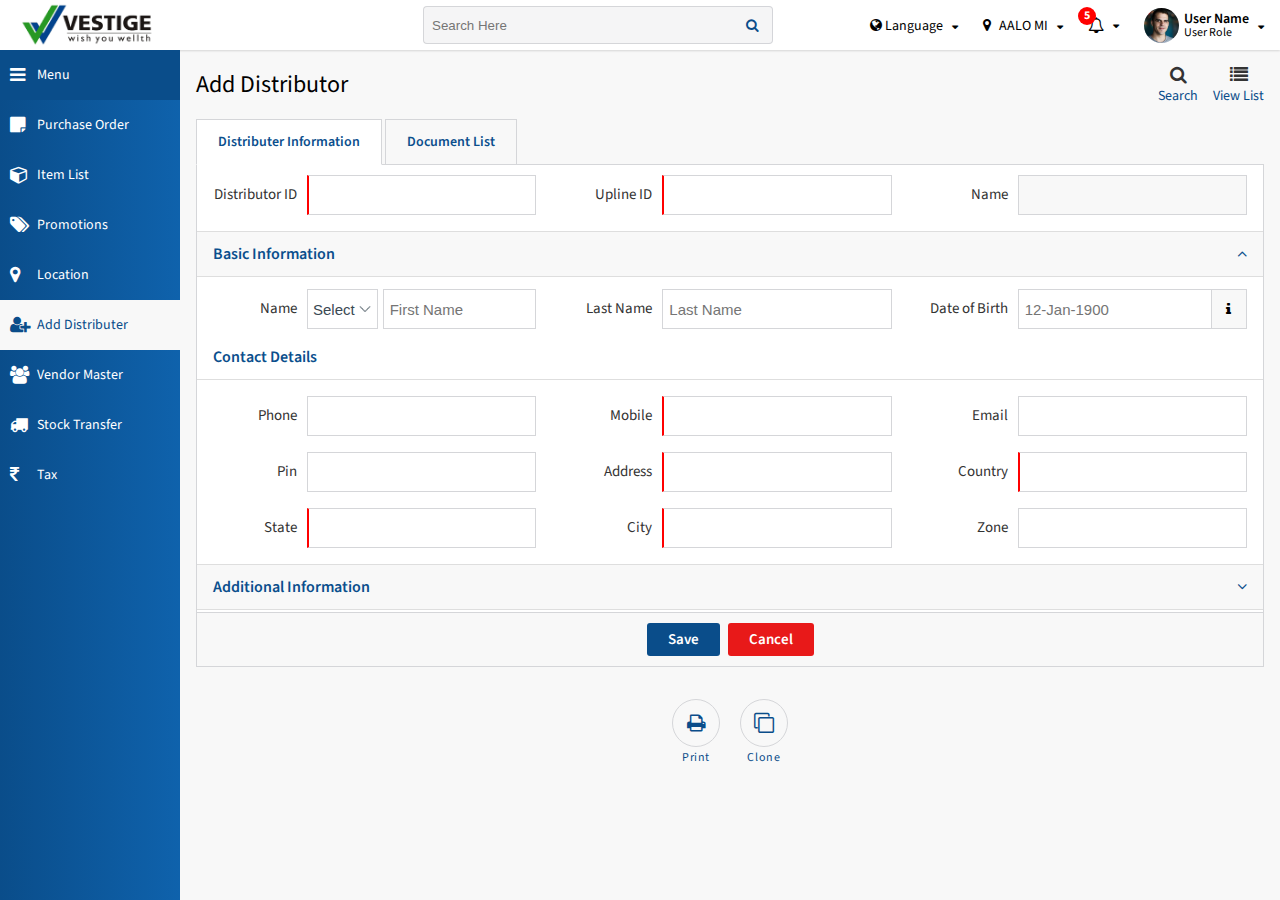
==== distributer.html @ 48120cc3 "Promotions Dummy HTML" ====
<!doctype html>
<html lang="en">

<head>
    <meta charset="utf-8">
    <title>Vestige</title>
    <meta name="viewport" content="width=device-width, initial-scale=1">
    <link rel="icon" type="image/x-icon" href="favicon.ico">
    <link href="https://cdn.datatables.net/1.10.16/css/jquery.dataTables.min.css" rel="stylesheet">
    <link rel="stylesheet" href="assets/css/main.css">
    <link href="https://fonts.googleapis.com/css?family=Source+Sans+Pro:300,400,400i,600,700" rel="stylesheet">
    <link rel="stylesheet" href="https://cdnjs.cloudflare.com/ajax/libs/font-awesome/4.7.0/css/font-awesome.min.css">
    <style>
        .form-control>label {
            min-width: 100px;
            max-width: 100px;
            margin-right: 10px;
            text-align: right;
            margin-bottom: 0;
            align-self: center;
        }

        .form-control {
            flex-direction: row;
        }

        .section__title.accordian-heading {
            display: flex;
            justify-content: space-between;
            background: #f8f8f8;
            border-top: 1px solid #dedede;
            padding-top: 10px;
            cursor: pointer;
            margin-bottom: 2px;
        }

        .accordian-panel {
            padding-top: 10px;
        }

        .accordian-heading.open .fa:before {
            content: "\f106";
        }

        .drop_target {
            width: 100%;
            height: 100px;
        }

        .tab-wrap {
            margin: 0;
            border: 0;
            padding: 0;
        }

        div#example_filter {
            display: none;
        }
    </style>
</head>

<body>
    <div class="wrapper">
        <!--header start-->
        <div class="header">
            <div class="container">
                <div class="flex-row">
                    <div class="logo">
                        <img src="assets/images/logo.png" />
                    </div>
                    <div class="search">
                        <form>
                            <input type="text" placeholder="Search Here">
                            <button type="submit" class="search-button">
                                <i class="fa fa-search"></i>
                            </button>
                        </form>
                    </div>
                    <div class="header-right">
                        <ul class="user-options">
                            <li class="user-option-list language">
                                <div class="current-location">
                                    <i class="fa fa-globe" aria-hidden="true"></i>
                                    <span class="location__name">Language</span>
                                </div>
                                <ul class="language-box">
                                    <li class="language_name">
                                        Hindi
                                    </li>
                                    <li class="language_name">
                                        English
                                    </li>
                                    <li class="language_name">
                                        Tamil
                                    </li>
                                    <li class="language_name">
                                        Telugu
                                    </li>
                                    <li class="language_name">
                                        Gujrati
                                    </li>
                                    <li class="language_name">
                                        Oriya
                                    </li>
                                </ul>
                            </li>
                            <li class="user-option-list location">
                                <div class="current-location">
                                    <i class="fa fa-map-marker" aria-hidden="true"></i>
                                    <span class="location__name">AALO MI</span>
                                </div>
                                <div class="location-box">
                                    <div class="location-header">
                                        <i class="fa fa-map-marker" aria-hidden="true"></i>
                                        <span>Choose your location</span>
                                    </div>
                                    <div class="location-content">
                                        <!-- Cities-->
                                        <div class="cities">
                                            <ul class="cities-list">
                                                <li class="city-name">
                                                    <div class="city-image">
                                                        <img src="assets/images/delhi.png" alt="Delhi">
                                                    </div>
                                                    <span>Delhi</span>
                                                </li>
                                                <li class="city-name">
                                                    <div class="city-image">
                                                        <img src="assets/images/mumbai.png" alt="Mumbai">
                                                    </div>
                                                    <span>Mumbai</span>
                                                </li>
                                                <li class="city-name">
                                                    <div class="city-image">
                                                        <img src="assets/images/agra.png" alt="Agra">
                                                    </div>
                                                    <span>Agra</span>
                                                </li>
                                                <li class="city-name">
                                                    <div class="city-image">
                                                        <img src="assets/images/pune.png" alt="Pune">
                                                    </div>
                                                    <span>Pune</span>
                                                </li>
                                                <li class="city-name">
                                                    <div class="city-image">
                                                        <img src="assets/images/kolkata.png" alt="Kolkata">
                                                    </div>
                                                    <span>Kolkata</span>
                                                </li>
                                                <li class="city-name">
                                                    <div class="city-image">
                                                        <img src="assets/images/gurgaon.png" alt="gurgaon">
                                                    </div>
                                                    <span>Gurgaon</span>
                                                </li>
                                                <li class="city-name">
                                                    <div class="city-image">
                                                        <img src="assets/images/noida.png" alt="Noida">
                                                    </div>
                                                    <span>Noida</span>
                                                </li>
                                            </ul>
                                        </div>
                                        <!-- Cities End-->
                                        <div class="your-city">
                                            <div class="your-city--inner">
                                                <div class="city-box">
                                                    <form class="">
                                                        <input list="browsers" name="browser" class="selectbox" placeholder="Choose Your location" value="AALO MI">
                                                        <datalist id="browsers">
                                                            <option value="AALO MI"></option>
                                                            <option value="AALO DE"></option>
                                                            <option value="Aligarh"></option>
                                                            <option value="Indore"></option>
                                                            <option value="Mathura"></option>
                                                        </datalist>
                                                        <button type="submit" class="city__submit">
                                                            <i class="fa fa-send-o"></i> Submit</button>
                                                    </form>
                                                </div>
                                            </div>
                                        </div>
                                    </div>
                                </div>
                            </li>
                            <li class="user-option-list notification">
                                <div class="notificationa-alert">
                                    <span class="alert__count">5</span>
                                    <i class="fa fa-bell-o" aria-hidden="true"></i>
                                </div>
                                <!--notification box-->
                                <div class="notification-listbox">
                                    <div class="notification-header">
                                        <i class="fa fa-bell-o" aria-hidden="true"></i>
                                        <span>Notifications</span>
                                    </div>
                                    <ul class="notification-list">
                                        <li class="notification-list--item">
                                            <div class="notification-image">
                                                <img src="assets/images/avtar.jpg" alt="">
                                            </div>
                                            <div class="notification-details">
                                                <div>
                                                    <span class="notification__username">Rajiv Shukla</span>
                                                    liked your post
                                                </div>
                                                <p class="notification-time">
                                                    <small>5 mins ago</small>
                                                </p>
                                            </div>
                                        </li>
                                        <li class="notification-list--item">
                                            <div class="notification-image">
                                                <img src="assets/images/avtar.jpg" alt="">
                                            </div>
                                            <div class="notification-details">
                                                <div>
                                                    <span class="notification__username">Rajiv Shukla</span>
                                                    liked your post
                                                </div>
                                                <p class="notification-time">
                                                    <small>5 mins ago</small>
                                                </p>
                                            </div>
                                        </li>
                                        <li class="notification-list--item">
                                            <div class="notification-image">
                                                <img src="assets/images/avtar.jpg" alt="">
                                            </div>
                                            <div class="notification-details">
                                                <div>
                                                    <span class="notification__username">Rajiv Shukla</span>
                                                    liked your post
                                                </div>
                                                <p class="notification-time">
                                                    <small>5 mins ago</small>
                                                </p>
                                            </div>
                                        </li>
                                    </ul>
                                    <div class="notification-footer">
                                        <a href="#">View All Notifications
                                            <i class="fa fa-angle-right" aria-hidden="true"></i>
                                        </a>
                                    </div>
                                </div>
                                <!--notification box end-->
                            </li>
                            <li class="user-option-list profile">
                                <div class="user-profile">
                                    <img src="assets/images/avtar.jpg" />
                                    <div class="user-detail">
                                        <div class="user__name">User Name</div>
                                        <div class="user__role">User Role</div>
                                    </div>
                                </div>
                                <div class="user-profile-box">
                                    <div class="user-box--item">
                                        <a href="">
                                            <i class="fa fa-cog"></i>
                                            <span>Setting</span>
                                        </a>
                                    </div>
                                    <div class="user-box--item">
                                        <a href="">
                                            <i class="fa fa-user"></i>
                                            <span>My Profile</span>
                                        </a>
                                    </div>
                                    <div role="separator" class="divider"></div>
                                    <div class="user-box--item">
                                        <a href="#">
                                            <i class="fa fa-sign-out" aria-hidden="true"></i>
                                            <span>Logout</span>
                                        </a>
                                    </div>
                                </div>
                            </li>
                        </ul>
                    </div>
                </div>
            </div>
        </div>
        <!--header end-->
        <div class="content-area">
            <!-- sidenav start-->
            <div class="sidenav">
                <div class="sidenav-menu">
                    <!-- Menu Start-->
                    <ul class="menu-list">
                        <li class="menu-list-item">
                            <a class="menu-item__link" title="Menu">
                                <i class="fa fa-bars" aria-hidden="true"></i>
                                <span>Menu</span>
                            </a>
                        </li>
						<li class="menu-list-item">
                            <a class="menu-item__link" title="Purchase Order" href="Purchase-Order-detail.html">
                                <i class="fa fa-sticky-note" aria-hidden="true"></i>
                                <span>Purchase Order</span>
                            </a>
                        </li>
                        <li class="menu-list-item" title="Item List">
                            <a class="menu-item__link" href="item-table.html">
                                <i class="fa fa-cube" aria-hidden="true"></i>
                                <span>Item List</span>
                            </a>
                        </li>
                        <li class="menu-list-item" title="Promotions">
                            <a class="menu-item__link" href="index.html">
                                <i class="fa fa-tags" aria-hidden="true"></i>
                                <span>Promotions</span>
                            </a>
                        </li>
                        <li class="menu-list-item" title="Location">
                            <a class="menu-item__link" href="hierarchy-table.html">
                                <i class="fa fa-map-marker" aria-hidden="true"></i>
                                <span>Location</span>
                            </a>
                        </li>
                        <li class="menu-list-item active">
                            <a class="menu-list__link" href="distributer.html" title="Add Distributer">
                                <i class="fa fa-user-plus" aria-hidden="true"></i>
                                <span>Add Distributer</span>
                            </a>
                        </li>
						<li class="menu-list-item">
                            <a class="menu-item__link" href="vendor_master.html" title="Vendor Master">
                                <i class="fa fa-users" aria-hidden="true"></i>
                                <span>Vendor Master</span>
                            </a>
                        </li>
						<li class="menu-list-item">
                            <a class="menu-item__link" href="STO.html" title="Stock Transfer">
                                <i class="fa fa-truck" aria-hidden="true"></i>
                                <span>Stock Transfer</span>
                            </a>
                        </li>
						<li class="menu-list-item">
                            <a class="menu-item__link" href="Tax.html" title="Tax">
                                <i class="fa fa-inr" aria-hidden="true"></i>
                                <span>Tax</span>
                            </a>
                        </li>
                    </ul>
                    <!--Menu End-->
                </div>
            </div>
            <!-- sidenav end-->

            <div class="page-content">
                <!--Titlebar-->
                <div class="titlebar">
                    <div class="title_name">
                        Add Distributor
                    </div>
                    <div class="page-actions">
                        <ul class="action-list">
                            <li class="action-item">
                                <a href="#">
                                    <i class="fa fa-search" aria-hidden="true"></i>
                                    <span class="action__name">Search</span>
                                </a>
                            </li>
                            <li class="action-item">
                                <a href="#">
                                    <i class="fa fa-list"></i>
                                    <span class="action__name">View List</span>
                                </a>
                            </li>
                        </ul>
                    </div>
                </div>
                <!--Titlebar End-->
                <div class="section__title tab-wrap">
                    <span data="distributer-info" class="active">Distributer Information</span>
                    <span data="documnet-list">Document List</span>
                </div>
                <div class="form--wrapper">
                    <div class="tab-conetnt">
                        <div id="distributer-info" class="location-form tab-data">
                            <div class="flex-row">
                                <div class="flex-item">
                                    <div class="form-control mandatory">
                                        <label>Distributor ID</label>
                                        <input type="text" class="form-element">
                                    </div>
                                </div>
                                <div class="flex-item">
                                    <div class="form-control mandatory">
                                        <label>Upline ID</label>
                                        <input type="text" class="form-element">
                                    </div>
                                </div>
                                <div class="flex-item">
                                    <div class="form-control ">
                                        <label>Name</label>
                                        <input type="text" class="form-element readonly">
                                    </div>
                                </div>
                            </div>
                            <div class="accordian-box">
                                <div class="section__title accordian-heading open">Basic Information
                                    <div class="expand-icon">
                                        <i class="fa fa-angle-down rotate-icon"></i>
                                    </div>
                                </div>
                                <div class="accordian-panel">
                                    <div class="flex-row">
                                        <div class="flex-item">
                                            <div class="form-control ">
                                                <label>Name</label>
                                                <div class="item-flex">
                                                    <select class="form-element" style="width:100px;margin-right: 5px; padding-left: 5px">
                                                        <option value="select">Select</option>
                                                        <option value="1">Mr</option>
                                                        <option value="1">Mrs</option>
                                                        <option value="1">Miss</option>
                                                        <option value="1">Ms</option>
                                                        <option value="1">Dr</option>
                                                        <option value="1">Sir</option>
                                                    </select>
                                                    <input type="text" class="form-element" Placeholder="First Name">
                                                </div>
                                            </div>
                                        </div>
                                        <div class="flex-item">
                                            <div class="form-control ">
                                                <label>Last Name</label>
                                                <input type="text" class="form-element" Placeholder="Last Name">
                                            </div>
                                        </div>
                                        <div class="flex-item">
                                            <div class="form-control ">
                                                <label>Date of Birth</label>
                                                <div class="item-flex">
                                                    <input type="text" class="form-element" Placeholder="12-Jan-1900">
                                                    <div class="item-picker" Title="Age of Distributor must be 18+">
                                                        <i class="fa fa-info" aria-hidden="true"></i>
                                                    </div>
                                                </div>
                                            </div>
                                        </div>
                                    </div>
                                    <div class="section__title">Contact Details</div>
                                    <div class="flex-row">
                                        <div class="flex-item">
                                            <div class="form-control ">
                                                <label>Phone</label>
                                                <input type="text" class="form-element">
                                            </div>
                                        </div>
                                        <div class="flex-item">
                                            <div class="form-control mandatory">
                                                <label>Mobile</label>
                                                <input type="text" class="form-element">
                                            </div>
                                        </div>
                                        <div class="flex-item">
                                            <div class="form-control ">
                                                <label>Email</label>
                                                <input type="text" class="form-element">
                                            </div>
                                        </div>
                                    </div>
                                    <div class="flex-row">
                                        <div class="flex-item">
                                            <div class="form-control ">
                                                <label>Pin</label>
                                                <input type="text" class="form-element">
                                            </div>
                                        </div>
                                        <div class="flex-item">
                                            <div class="form-control mandatory">
                                                <label>Address</label>
                                                <input type="text" class="form-element">
                                            </div>
                                        </div>
                                        <div class="flex-item">
                                            <div class="form-control mandatory">
                                                <label>Country</label>
                                                <input type="text" class="form-element">
                                            </div>
                                        </div>
                                    </div>
                                    <div class="flex-row">
                                        <div class="flex-item">
                                            <div class="form-control mandatory">
                                                <label>State</label>
                                                <input type="text" class="form-element">
                                            </div>
                                        </div>
                                        <div class="flex-item">
                                            <div class="form-control mandatory">
                                                <label>City</label>
                                                <input type="text" class="form-element">
                                            </div>
                                        </div>
                                        <div class="flex-item">
                                            <div class="form-control">
                                                <label>Zone</label>
                                                <input type="text" class="form-element">
                                            </div>
                                        </div>
                                    </div>
                                </div>
                            </div>
                            <div class="accordian-box">
                                <div class="section__title accordian-heading">Additional Information
                                    <div class="expand-icon">
                                        <i class="fa fa-angle-down rotate-icon"></i>
                                    </div>
                                </div>
                                <div class="accordian-panel" style="display:none">
                                    <div class="flex-row">
                                        <div class="flex-item">
                                            <div class="form-control ">
                                                <label>Nominee Name</label>
                                                <div class="item-flex">
                                                    <select class="form-element" style="width:100px;margin-right: 5px; padding-left: 5px">
                                                        <option value="select">Select</option>
                                                        <option value="1">Mr</option>
                                                        <option value="1">Mrs</option>
                                                        <option value="1">Miss</option>
                                                        <option value="1">Ms</option>
                                                        <option value="1">Dr</option>
                                                        <option value="1">Sir</option>
                                                    </select>
                                                    <input type="text" class="form-element" Placeholder="First Name">
                                                </div>
                                            </div>
                                        </div>
                                        <div class="flex-item">
                                            <div class="form-control ">
                                                <label>Last Name</label>
                                                <input type="text" class="form-element" Placeholder="Last Name">
                                            </div>
                                        </div>
                                        <div class="flex-item">
                                            <div class="form-control ">
                                                <label>Date of Birth</label>
                                                <div class="item-flex">
                                                    <input type="text" class="form-element" Placeholder="12-Jan-1900">
                                                    <div class="item-picker" Title="Age of Distributor must be 18+">
                                                        <i class="fa fa-info" aria-hidden="true"></i>
                                                    </div>
                                                </div>
                                            </div>
                                        </div>
                                    </div>
                                    <div class="section__title">KYC Details</div>
                                    <div class="flex-row">
                                        <div class="flex-item">
                                            <div class="form-control ">
                                                <label>Bank Name</label>
                                                <select class="form-element">
                                                    <option value="select">Select Bank</option>
                                                    <option value="1">AXIS Bank</option>
                                                    <option value="1">Bank Of Baroda</option>
                                                    <option value="1">Bank Of India</option>
                                                    <option value="1">Punjab National Bank</option>
                                                    <option value="1">State Bank Of India</option>
                                                    <option value="1">Union Bank Of India</option>
                                                </select>
                                            </div>
                                        </div>
                                        <div class="flex-item">
                                            <div class="form-control ">
                                                <label>Account Name</label>
                                                <input type="text" class="form-element" Placeholder="Account No.">
                                            </div>
                                        </div>
                                        <div class="flex-item">
                                            <div class="form-control ">
                                                <label>IFSC Code</label>
                                                <input type="text" class="form-element" placeholder="IFSC Code">
                                            </div>
                                        </div>
                                    </div>
                                    <div class="flex-row">
                                        <div class="flex-item">
                                            <div class="form-control ">
                                                <label>PAN Number</label>
                                                <input type="text" class="form-element" placeholder=" Number">
                                            </div>
                                        </div>
                                        <div class="flex-item">
                                        </div>
                                        <div class="flex-item">
                                        </div>
                                    </div>
                                    <div class="flex-row">
                                        <div class="flex-item">
                                            <div class="form-control ">
                                                <label>Bank Documents</label>
                                                <div class="settings_wrap">
                                                    <label class="drop_target">
                                                        <div class="image_preview"></div>
                                                        <input id="inputFile" type="file" />
                                                    </label>
                                                    <div class="settings_actions vertical">
                                                        <a class="disabled" data-action="remove_current_image">
                                                            <i class="fa fa-ban"></i> Remove Current Image</a>
                                                    </div>
                                                    <div class="image_details">
                                                        <label class="input_line image_title">
                                                            <input type="text" placeholder="Title" />
                                                        </label>
                                                    </div>
                                                </div>
                                            </div>
                                        </div>
                                        <div class="flex-item">
                                            <div class="form-control ">
                                                <label>PAN Card</label>
                                                <div class="settings_wrap">
                                                    <label class="drop_target">
                                                        <div class="image_preview"></div>
                                                        <input id="inputFile" type="file" />
                                                    </label>
                                                    <div class="settings_actions vertical">
                                                        <a class="disabled" data-action="remove_current_image">
                                                            <i class="fa fa-ban"></i> Remove Current Image</a>
                                                    </div>
                                                    <div class="image_details">
                                                        <label class="input_line image_title">
                                                            <input type="text" placeholder="Title" />
                                                        </label>
                                                    </div>
                                                </div>
                                            </div>
                                        </div>
                                        <div class="flex-item">
                                            <div class="form-control ">
                                                <label>Address Proof</label>
                                                <div class="settings_wrap">
                                                    <label class="drop_target">
                                                        <div class="image_preview"></div>
                                                        <input id="inputFile" type="file" />
                                                    </label>
                                                    <div class="settings_actions vertical">
                                                        <a class="disabled" data-action="remove_current_image">
                                                            <i class="fa fa-ban"></i> Remove Current Image</a>
                                                    </div>
                                                    <div class="image_details">
                                                        <label class="input_line image_title">
                                                            <input type="text" placeholder="Title" />
                                                        </label>
                                                    </div>
                                                </div>
                                            </div>
                                        </div>
                                    </div>
                                </div>
                            </div>
                            <div class="flex-row">
                                <div class="action-buttons form-action-buttons scrolled">
                                    <div class="add_promotion">Save</div>
                                    <div class="add_promotion cancel">Cancel</div>
                                </div>
                            </div>
                        </div>
                        <div id="documnet-list" class="location-form tab-data" style="display:none">
                            <table id="example" class="display" style="width:100%">
                                <thead>
                                    <tr>
                                        <th></th>
                                        <th>Document Name</th>
                                        <th>Document Type</th>
                                        <th>Upload Date</th>
                                        <th>Status</th>
                                    </tr>
                                </thead>
                                <tbody>
                                    <tr>
                                        <td>
                                            <div class="table-action">
                                                <i class="fa fa-ellipsis-v" aria-hidden="true"></i>
                                                <div class="action-box">
                                                    <div class="action-item">
                                                        <i class="fa fa-edit"></i>Edit
                                                    </div>
                                                    <div class="action-item">
                                                        <i class="fa fa-eye"></i>View
                                                    </div>
                                                </div>
                                            </div>
                                        </td>
                                        <td>Bank Details</td>
                                        <td>Cancelled cheque</td>
                                        <td>June--6-2018</td>
                                        <td>Approved</td>
                                    </tr>
                                    <tr>
                                        <td>
                                            <div class="table-action">
                                                <i class="fa fa-ellipsis-v" aria-hidden="true"></i>
                                                <div class="action-box">
                                                    <div class="action-item">
                                                        <i class="fa fa-edit"></i>Edit
                                                    </div>
                                                    <div class="action-item">
                                                        <i class="fa fa-eye"></i>View
                                                    </div>
                                                </div>
                                            </div>
                                        </td>
                                        <td>Bank Details</td>
                                        <td>Cancelled cheque</td>
                                        <td>June--6-2018</td>
                                        <td>Approved</td>
                                    </tr>
                                    <tr>
                                        <td>
                                            <div class="table-action">
                                                <i class="fa fa-ellipsis-v" aria-hidden="true"></i>
                                                <div class="action-box">
                                                    <div class="action-item">
                                                        <i class="fa fa-edit"></i>Edit
                                                    </div>
                                                    <div class="action-item">
                                                        <i class="fa fa-eye"></i>View
                                                    </div>
                                                </div>
                                            </div>
                                        </td>
                                        <td>Bank Details</td>
                                        <td>Cancelled cheque</td>
                                        <td>June--6-2018</td>
                                        <td>Approved</td>
                                    </tr>
                                    <tr>
                                        <td>
                                            <div class="table-action">
                                                <i class="fa fa-ellipsis-v" aria-hidden="true"></i>
                                                <div class="action-box">
                                                    <div class="action-item">
                                                        <i class="fa fa-edit"></i>Edit
                                                    </div>
                                                    <div class="action-item">
                                                        <i class="fa fa-eye"></i>View
                                                    </div>
                                                </div>
                                            </div>
                                        </td>
                                        <td>Bank Details</td>
                                        <td>Cancelled cheque</td>
                                        <td>June--6-2018</td>
                                        <td>Approved</td>
                                    </tr>
                                    <tr>
                                        <td>
                                            <div class="table-action">
                                                <i class="fa fa-ellipsis-v" aria-hidden="true"></i>
                                                <div class="action-box">
                                                    <div class="action-item">
                                                        <i class="fa fa-edit"></i>Edit
                                                    </div>
                                                    <div class="action-item">
                                                        <i class="fa fa-eye"></i>View
                                                    </div>
                                                </div>
                                            </div>
                                        </td>
                                        <td>Bank Details</td>
                                        <td>Cancelled cheque</td>
                                        <td>June--6-2018</td>
                                        <td>Approved</td>
                                    </tr>
                                </tbody>
                            </table>
                        </div>
                    </div>                    
                </div>
                <div class="footer-actionbuttons">
                        <div class="round-button">
                            <i class="button__icon fa fa-print"></i>
                            <span class="button__name">Print</span>
                        </div>  
                        <div class="round-button">
                            <i class="button__icon fa fa-clone"></i>
                            <span class="button__name">Clone</span>
                        </div>
                    </div>
                <script src="http://cdnjs.cloudflare.com/ajax/libs/jquery/2.2.2/jquery.min.js"></script>
                <script src="assets/js/upload.js"></script>
                <script src="https://cdn.datatables.net/1.10.16/js/jquery.dataTables.min.js"></script>
                <script>
                    $(document).ready(function () {
                        var table = $('#example').DataTable({
                            paging: false,
                            columnDefs: [
                                { targets: [0, 1, 2, 4], orderable: false }
                            ],
                        });
                    });
                </script>
                <script>
                    jQuery(document).ready(function () {
                        jQuery(".section__title span").on("click", function (e) {
                            var data = jQuery(this).attr('data');
                            jQuery(this).siblings().removeClass('active');
                            jQuery(this).addClass('active');
                            jQuery("#" + data).siblings('.tab-data').hide();
                            jQuery("#" + data).show();
                        });
                        jQuery('.accordian-heading').click(function () {
                            jQuery(this).toggleClass('open');
                            //jQuery(this).parent('.accordian-box').children('.accordian-panel').hide();
                            jQuery(this).siblings().slideToggle();
                        });
                    });
                </script>
            </div>
        </div>
    </div>
</body>

</html>
---- assets/css/main.css ----
**********reset css************/ html,
body,
div,
span,
applet,
object,
iframe,
h1,
h2,
h3,
h4,
h5,
h6,
p,
blockquote,
pre,
a,
abbr,
acronym,
address,
big,
cite,
code,
del,
dfn,
em,
img,
ins,
kbd,
q,
s,
samp,
small,
strike,
strong,
sub,
sup,
tt,
var,
b,
u,
i,
center,
dl,
dt,
dd,
ol,
ul,
li,
fieldset,
form,
label,
legend,
table,
caption,
tbody,
tfoot,
thead,
tr,
th,
td,
article,
aside,
canvas,
details,
embed,
figure,
figcaption,
footer,
header,
hgroup,
menu,
nav,
output,
ruby,
section,
summary,
time,
mark,
audio,
video {
    margin: 0;
    padding: 0;
    border: 0;
    font-size: 100%;
    font: inherit;
    vertical-align: baseline;
}

/* HTML5 display-role reset for older browsers */

article,
aside,
details,
figcaption,
figure,
footer,
header,
hgroup,
menu,
nav,
section {
    display: block;
}

body {
    line-height: 1;
    font-size: 14px;
    margin: 0;
}

ol,
ul {
    list-style: none;
    margin: 0;
    padding: 0;
}

blockquote,
q {
    quotes: none;
}

blockquote:before,
blockquote:after,
q:before,
q:after {
    content: '';
    content: none;
}

table {
    border-collapse: collapse;
    border-spacing: 0;
}

* {
    outline: none;
    box-sizing: border-box;
    text-decoration: none;
}

img {
    max-width: 100%;
    display: block;
}

/**********reset css End************/

/*************Global css***********/

html,
body {
    width: 100%;
    min-height: 100%;
    font-family: 'Source Sans Pro', sans-serif;
}

.w-100 {
    width: 100%;
}

footer {
    padding: 10px 0;
    text-align: center;
    font-size: 14px;
    color: #555;
    border-top: 1px solid #ddd;
}

.flex-row {
    display: flex;
    align-items: center;
}

a {
    color: #0f62ac;
}

/*************Global css  End***********/

.wrapper {
    min-height: 100vh;
    background: #f8f8f8;
}

.container {
    width: 100%;
    padding: 0 16px;
}

.header {
    background: white;
    height: 50px;
    box-shadow: 0 1px 2px 0 rgba(0, 0, 0, 0.14);
}

.header .flex-row {
    height: 50px;
    justify-content: space-between;
}

.logo {
    flex: 1;
}

.logo img {
    width: 140px;
}

.search {
    flex: 1;
}

.search form {
    width: 350px;
    display: flex;
}

.search input[type="text"] {
    width: 100%;
    height: 38px;
    padding-left: 8px;
    border-right: none;
    margin: 0;
    outline: 0;
    border: 1px solid #d5d6d9;
    border-radius: 4px 0 0 4px;
    border-right: 0;
    background: #f5f5f6;
}

button.search-button {
    color: #0a4d8a;
    font-weight: bold;
    border-left: none;
    padding-right: 10px;
    width: 40px;
    text-align: center;
    background: #f5f5f6;
    border: 1px solid #d4d5d9;
    border-left: none;
    border-radius: 0 4px 4px 0;
}

.user-options {
    display: flex;
    align-items: center;
}

.user-option-list {
    margin-left: 40px;
    position: relative;
}

.user-option-list:after {
    content: "\f0d7";
    font-family: FontAwesome;
    font-style: normal;
    font-weight: normal;
    text-decoration: inherit;
    font-size: 11px;
    margin-left: 7px;
    position: absolute;
    right: -15px;
    top: -2px;
    transform: translateY(50%);
}

.location {
    display: flex;
    align-items: center;
}

.fa-map-marker {
    margin-right: 5px;
    font-size: 16px;
}

.notificationa-alert {
    position: relative;
    cursor: pointer;
    font-size: 16px;
}

.alert__count {
    position: absolute;
    top: -10px;
    left: -10px;
    background: red;
    width: 18px;
    height: 18px;
    border-radius: 50%;
    text-align: center;
    line-height: 18px;
    color: white;
    font-weight: bold;
    font-size: 12px;
}

.profile {
    margin-right: 15px;
    cursor: pointer;
}

.profile:after {
    bottom: 5px;
}

.user-profile {
    display: flex;
    align-items: center;
}

.user-profile img {
    width: 35px;
    height: 35px;
    border-radius: 50%;
    margin-right: 5px;
}

.user__name {
    font-weight: 600;
    margin-bottom: 1px;
}

.user__role {
    font-size: 12px;
}

.content-area {
    display: flex;
    min-height: calc(100vh - 50px);
}

.sidenav {
    min-width: 180px;
    background: #0f62ac;
    background: -webkit-linear-gradient(to right, #0a4d8a, #0f62ac);
    background: linear-gradient(to right, #0a4d8a, #0f62ac);
    position: relative;
    z-index: 1;
    max-width: 180px;
}

.menu-list-item {
    height: 50px;
    text-align: center;
    line-height: 50px;
    font-size: 18px;
}

.menu-list-item:hover {
    background: #0a4d8a;
}

.menu-list-item.active {
    background: #f8f8f8;
}

.menu-list-item:first-child {
    background: #0a4d8a;
}

.menu-list-item a {
    color: white;
    display: block;
    width: 100%;
    text-align: left;
    padding: 0 10px;
    box-sizing: border-box;
    text-align: left;
    display: flex;
    align-items: center;
    justify-content: flex-start;
	    height: 100%;
}
.menu-list-item a i {
    width: 22px;
	margin-right:5px;
}
.menu-list-item a span {
    font-size:14px;
}

.menu-list-item.active a {
    color: #0a4d8a;
}



/*****Dropdown menu******/

.notification-listbox,
.location-box,
.user-profile-box,
.language-box {
    position: absolute;
    top: 100%;
    left: auto;
    right: 0;
    z-index: 12;
    float: left;
    width: 350px;
    margin: 2px 0 0;
    margin: .125rem 0 0;
    font-size: 14px;
    font-size: .875rem;
    color: #333;
    text-align: left;
    list-style: none;
    background-color: #fff;
    background-clip: padding-box;
    border: 1px solid #d5d6d9;
    border-radius: .25rem;
    display: block;
    margin: 0;
    margin-top: 17px;
    -webkit-transform-origin: top right;
    -ms-transform-origin: top right;
    transform-origin: top right;
    -webkit-transform: scale(0);
    -ms-transform: scale(0);
    transform: scale(0);
    -webkit-transition: -webkit-transform .15s ease-out;
    transition: -webkit-transform .15s ease-out;
    -o-transition: transform .15s ease-out;
    transition: transform .15s ease-out;
    transition: transform .15s ease-out, -webkit-transform .15s ease-out;
}

.notification--open + .notification-listbox {
    -webkit-transform: scale(1);
    -ms-transform: scale(1);
    transform: scale(1);
}
.language-box{
    width:130px;
}
.location--open+.location-box {
    -webkit-transform: scale(1);
    -ms-transform: scale(1);
    transform: scale(1);
}
.language-open .language-box {
    -webkit-transform: scale(1);
    -ms-transform: scale(1);
    transform: scale(1);
}
.language_name {
    padding: 5px 10px;
    border-bottom: 1px solid #d5d6d9;
    cursor: pointer;
}
.language_name:hover{
    color:#0a4d8a;
}
.language_name:last-child {
    border-bottom:0;
}
.user-profile-box {
    width: 180px;
    margin-top: 7px;
}

.userbox--open+.user-profile-box {
    -webkit-transform: scale(1);
    -ms-transform: scale(1);
    transform: scale(1);
}

.divider {
    border-bottom: 1px solid #d5d6d9;
    height: 1px;
    overflow: hidden;
    width: 100%;
}

.user-profile-box a {
    line-height: 1;
    min-height: auto;
    padding: 10px 15px;
    display: block;
    color: #333;
}

.user-profile-box a:hover {
    color: #0b508f;
}

.user-profile-box i {
    margin-right: 10px;
}

.notification-header,
.location-header {
    padding: 15px 20px;
    border-bottom: 1px solid #d5d6d9;
    font-size: 15px;
    color: #818181;
}

.notification-header span,
.location-header span {
    margin-left: 10px;
}

.notification-list--item {
    display: flex;
    padding: 15px 20px;
    border-bottom: 1px solid #d5d6d9;
    align-items: center;
}

.notification-image {
    margin-right: 15px;
}

.notification-image img {
    width: 48px;
    height: 48px;
    border-radius: 50%;
}

.notification__username {
    font-weight: 600;
    margin-right: 2px;
}

.notification-time {
    font-size: 12px;
    margin-top: 10px;
}

.notification-footer {
    padding: 15px 20px;
    text-align: center;
    font-size: 15px;
}

.notification-footer a {
    display: inline-flex;
    align-items: center;
    color: #0a4d8a;
    font-weight: 600;
}

.notification-footer i {
    margin-left: 10px;
}

.current-location {
    cursor: pointer;
}

.location-box {
    width: 400px;
}

.cities-list {
    display: flex;
    max-width: 400px;
    margin: 20px auto 20px;
    align-items: center;
    justify-content: center;
}

.city-name {
    display: flex;
    flex-direction: column;
    margin-right: 15px;
    cursor: pointer;
}

.city-name:last-child {
    margin-right: 0;
}

.city-image {
    width: 40px;
    height: 40px;
    display: flex;
    border: 2px solid #85aace;
    margin: 0 auto 5px;
    overflow: hidden;
    background: #0a4d8a78;
    justify-content: center;
    align-items: center;
    border-radius: 50%;
}

.city-name span {
    font-size: 12px;
    font-weight: 400;
    text-transform: capitalize;
    word-break: break-word;
    text-align: center;
}

.city-box {
    padding: 5px 20px 20px;
}

.city-box form {
    display: flex;
}

.selectbox {
    width: 299px;
    height: 38px;
    border: 1px solid #d5d6d9;
    padding: 0 10px;
    outline: none;
    border-right: none;
    color: #818181;
}

.city__submit {
    background: #0a4d8a;
    border: none;
    color: #ffffff;
    display: flex;
    padding: 0 20px;
    cursor: pointer;
}

.city__submit i {
    margin-right: 5px;
}

.page-content {
    width: calc(100% - 180px);
    padding: 16px;
}

.titlebar {
    margin-bottom: 16px;
    display: flex;
    justify-content: space-between;
}

.title_name {
    font-size: 24px;
    display: flex;
    align-items: center;
    font-weight: 400;
    margin: 0;
    line-height: 29px;
}

.title_name i {
    margin-right: 5px;
    position: relative;
}

.action-list {
    display: flex;
}

.action-item {
    margin-left: 15px;
    text-align: center;
}

.action-item i {
    font-size: 18px;
    font-weight: 500;
    color: #333;
}

.action__name {
    display: block;
    margin-top: 5px;
    color: #0a4d8a;
}

/***********Common Css************/

/***********Promotion Css************/

.vd-section-wrap {
    position: relative;
    display: block;
    padding: 4px 32px;
    font-size: 15px;
    margin-bottom: 20px;
}

.vd-header.vd-header--page {
    font-weight: 700;
    font-size: 35px;
    display: block;
    margin: 0;
    color: #3a4953;
}

.promotion-tabs {
    padding: 0px 32px;
    margin-top: 20px;
}

ul.promiton-tabs-list {
    display: flex;
    font-size: 18px;
    cursor: pointer;
}

ul.promiton-tabs-list li {
    margin-right: 25px;
    border-bottom: 4px solid transparent;
    background-color: transparent;
    height: 35px;
}

ul.promiton-tabs-list li.active,
ul.promiton-tabs-list li:hover {
    color: #0a4d8a;
    border-color: #0a4d8a;
}

.creation-bar {
    position: relative;
    display: block;
    padding: 20px 48px;
    font-size: 15px;
    background: #fff;
    margin-left: -16px;
    margin-right: -16px;
    display: flex;
    justify-content: space-between;
    align-items: center;
    z-index: 1;
    border: 1px solid #e9e9ec;
    border-left: 0;
    border-radius: 0;
}

.add_promotion {
    position: relative;
    display: inline-block;
    box-sizing: border-box;
    margin: 0;
    padding: 8px 20px;
    outline: 0;
    border: 1px solid transparent;
    text-align: center;
    word-break: break-word;
    font-weight: 600;
    font-size: 15px;
    background: #0a4d8a;
    color: WHITE;
    cursor: pointer;
    border-radius: 3px;
}

.promotion-list {
    padding: 20px 32px;
}

table.promotion-table {
    width: 100%;
}

.promotion-table th {
    padding: 16px 40px 16px;
    text-align: left;
    font-size: 15px;
    line-height: 1.33333;
    font-weight: 600;
    color: #3a4953;
}

.promotion-table td {
    padding: 16px 40px 16px;
    text-align: left;
    font-size: 15px;
    line-height: 1.33333;
    color: #3a4953;
}

.promotion-table tr {
    border-bottom: 1px solid #d5d6d9;
}

.promo-image {
    width: 100%;
    text-align: center;
    margin-top: 50px;
}

.promo-image img {
    width: 250px;
    margin: 0 auto;
    opacity: 0.6;
}

.promo__text {
    margin-top: 20px;
    max-width: 400px;
    margin: 20px auto 0;
    font-size: 15px;
    line-height: 1.2;
}

.add_promotion.cancel {
    background: #e81919;
    margin-left: 5px;
}

form.promocreate {
    padding: 0 32px;
    margin-top: 20px;
}

.promo__heading {
    display: block;
    margin: 0;
    color: #3a4953;
    font-weight: 700;
    font-size: 18px;
    margin-bottom: 20px;
    font-size: 18px;
}

.flex-item {
    flex: 1;
    max-width: 33.33%;
    margin-right: 16px;
}


.section__content {
    font-size: 15px;
    line-height: 1.6;
}

.crete-promo-wrapper .flex-row {
    align-items: flex-start;
}

.form-control {
    display: flex;
    flex-direction: row;
}

.form-control > label {
    display: inline-block;
    margin: 0;
    margin-bottom: 0px;
    word-break: break-word;
    font-weight: 600;
    font-size: 15px;
    line-height: 1.33333;
    color: #333;
    min-width: 100px;
    max-width: 100px;
    margin-right: 10px;
    text-align: right;
    align-self: center;
}

.form-element {
    box-sizing: border-box;
    margin: 0;
    height: 44px;
    padding: 11px 12px;
    width: 100%;
    outline: 0;
    border: 1px solid #d5d6d9;
    border-radius: 0px;
    background-color: #fff;
    box-shadow: none;
    color: #3a4953;
    word-break: normal;
    font-weight: 400;
    font-size: 15px;
    cursor: text;
    transition: all .2s;
    transition-property: border-color, box-shadow;
}

textarea.form-element {
    height: 85px;
    resize: none;
}

.max__limit {
    margin-top: 8px;
    font-size: 12px;
    color: #6692b0;
}

.data-panel {
    background: white;
    padding: 20px;
    margin-bottom: 20px;
    border: 1px solid #d5d6d9;
}

.panel-heading {
    margin: 0;
    word-break: break-word;
    font-weight: 600;
    font-size: 15px;
    line-height: 1.33333;
    color: #3a4953;
}

span.promotion__name {
    display: block;
    margin-top: 5px;
    color: #3a4953;
}

.promotion__description {
    display: block;
    margin-top: 5px;
    color: #3a4953;
}

.hr {
    margin: 20px auto;
    max-width: 100%;
    width: 100%;
    border-top: 1px solid #d5d6d9;
    border-right: none;
    border-bottom: none;
    border-left: none;
}

.text-supplementary {
    margin: 0;
    word-break: break-word;
    font-weight: 400;
    font-size: 12px;
    color: #3a4953;
    line-height: 1.4;
}

span.multiselect-native-select {
    position: relative;
}

span.multiselect-native-select select {
    border: 0 !important;
    clip: rect(0 0 0 0) !important;
    height: 1px !important;
    margin: -1px -1px -1px -3px !important;
    overflow: hidden !important;
    padding: 0 !important;
    position: absolute !important;
    width: 1px !important;
    left: 50%;
    top: 30px;
}

.btn-group,
.btn-group-vertical {
    position: relative;
    display: inline-block;
    vertical-align: middle;
    width: 100%;
}

.multiselect-container {
    position: absolute;
    list-style-type: none;
    margin: 0;
    padding: 0;
}

.dropdown-menu {
    position: absolute;
    top: 100%;
    left: 0;
    z-index: 1000;
    display: none;
    float: left;
    min-width: 160px;
    padding: 5px 0;
    margin: 2px 0 0;
    font-size: 14px;
    list-style: none;
    background-color: #fff;
    border: 1px solid #ccc;
    border: 1px solid rgba(0, 0, 0, 0.15);
    border-radius: 4px;
    -webkit-box-shadow: 0 6px 12px rgba(0, 0, 0, 0.175);
    box-shadow: 0 6px 12px rgba(0, 0, 0, 0.175);
    background-clip: padding-box;
    width: 100%;
    padding: 10px;
}

.btn {
    display: inline-block;
    text-align: left;
    white-space: nowrap;
    vertical-align: middle;
    cursor: pointer;
    border-radius: 0px;
    -webkit-user-select: none;
    -moz-user-select: none;
    -ms-user-select: none;
    -o-user-select: none;
    user-select: none;
    box-sizing: border-box;
    margin: 0;
    padding: 12px;
    width: 100%;
    outline: 0;
    border: 1px solid #d5d6d9;
    background-color: #fff;
    box-shadow: none;
    color: #3a4953;
    word-break: normal;
    font-weight: 400;
    font-size: 15px;
    cursor: text;
    transition: all .2s;
    transition-property: border-color, box-shadow;
}

.caret {
    display: inline-block;
    width: 0;
    height: 0;
    margin-left: 2px;
    vertical-align: middle;
    border-top: 4px solid;
    border-right: 4px solid transparent;
    border-left: 4px solid transparent;
    position: absolute;
    right: 15px;
    top: 50%;
    margin-top: -2px;
}

.open>.dropdown-menu {
    display: block;
}

.crete-promo-wrapper {
    border-bottom: 1px solid #d5d6d9;
    margin-bottom: 20px;
}

.flex-item.flex2 {
    flex: 1;
    max-width: 66.66%;
    display: flex;
}

.flex-item.flex2 .data-panel {
    width: 50%;
    cursor: pointer;
}

.Promotion__type {
    text-align: center;
    margin: 0;
    padding-bottom: 10px;
    width: 100%;
    word-break: break-word;
    font-weight: 600;
    font-size: 15px;
    line-height: 1;
    color: #3a4953;
}

.Promotion__details {
    text-align: center;
    line-height: 1.2;
    color: #3a4953;
    padding-top: 10px;
}

.goback {
    margin-right: 10px;
    cursor: pointer;
}

.create-promotion {
    display: none;
}

.addpromo .create-promotion {
    display: block;
}

.addpromo .promotion-home {
    display: none;
}

.data-panel.active {
    background: #f8f8f8;
}

.discountbox {
    background: white;
    padding: 20px 20px 0;
    margin-bottom: 20px;
    width: 100%;
    border: 1px solid #d5d6d9;
}

.discount-inner {
    display: flex;
    align-items: center;
}

.discount-inner .label {
    margin: 0;
    margin-right: 10px;
    word-break: break-word;
    font-weight: 600;
    font-size: 20px;
    line-height: 1.33333;
    color: #3a4953;
    margin-top: -20px;
    min-width: 65px;
    text-align: right;
}

.newone {
    font-size: 22px;
    margin-left: 10px;
    color: #0a4d8a;
    cursor: pointer;
    align-self: CENTER;
}

.discount-options {
    display: flex;
    justify-content: space-between;
    width: 100%;
}

.switch-field {
    overflow: hidden;
}

.switch-title {
    margin-bottom: 6px;
}

.switch-field input {
    position: absolute !important;
    clip: rect(0, 0, 0, 0);
    height: 1px;
    width: 1px;
    border: 0;
    overflow: hidden;
}

.switch-field label {
    float: left;
}

.switch-field label {
    display: inline-block;
    width: 85px;
    background-color: #f8f8f8;
    color: #3a4953;
    font-size: 14px;
    font-weight: normal;
    text-align: center;
    text-shadow: none;
    padding: 0px 14px;
    border: 1px solid rgba(0, 0, 0, 0.2);
    -webkit-box-shadow: inset 0 1px 3px rgba(0, 0, 0, 0.3), 0 1px rgba(255, 255, 255, 0.1);
    box-shadow: inset 0 1px 3px rgba(0, 0, 0, 0.3), 0 1px rgba(255, 255, 255, 0.1);
    -webkit-transition: all 0.1s ease-in-out;
    -moz-transition: all 0.1s ease-in-out;
    -ms-transition: all 0.1s ease-in-out;
    -o-transition: all 0.1s ease-in-out;
    transition: all 0.1s ease-in-out;
    height: 30px;
    margin-bottom: 0;
    line-height: 30px;
}

.switch-field label:hover {
    cursor: pointer;
}

.switch-field input:checked+label {
    background-color: #0a4d8a;
    -webkit-box-shadow: none;
    box-shadow: none;
    color: white;
}

.switch-field label:first-of-type {
    border-radius: 4px 0 0 4px;
}

.switch-field label:last-of-type {
    border-radius: 0 4px 4px 0;
}

.specific_filter {
    display: none;
}

.filter {
    display: flex;
}

.filter select.form-element {
    min-width: 120px;
    max-width: 120px;
    border-right: 0;
}

.promotion-content {
    display: none;
}

.promotion-content.active {
    display: block;
}

.promotion-list {
    display: none;
}

.promotion-list.active {
    display: block;
}

tr.offer-details {
    background: white;
    display: none;
}

tr.opened+tr.offer-details {
    display: table-row;
    border-left: 2px solid #0a4d8a;
}

tr.opened {
    background: white;
    border-left: 2px solid #0a4d8a;
}

tr.opened .fa-angle-right:before {
    content: "\f107";
}

.vd-text-signpost {
    margin: 0;
    text-transform: capitalize;
    word-break: break-word;
    font-weight: 600;
    font-size: 17px;
    line-height: 1.33333;
    font-synthesis: none;
    margin-bottom: -10px;
}

.vd-text-label {
    margin-top: -10px;
    margin-bottom: 20px;
    font-size: 15px;
    line-height: 1.33333;
}

.detail-action {
    display: flex;
    flex-direction: column;
    padding-left: 80px;
}

.action--button {
    margin-bottom: 15px;
    font-size: 16px;
    margin-top: 15px;
    color: #0a4d8a;
    font-weight: 600;
    cursor: pointer;
}

.action--button i {
    margin-right: 5px;
}

.open-details {
    cursor: pointer;
}

a.multiselect-all,
label.checkbox {
    color: #3a4953;
}

.ui-timepicker-standard a {
    border-bottom: 1px solid #f8f8f8 !Important;
    color: #3a4953 !Important;
    padding: 10px !Important;
    text-align: left;
}

.ui-timepicker-no-scrollbar .ui-timepicker {
    border: none;
    max-height: 170px !Important;
    overflow-y: scroll !Important;
    overflow-x: hidden !Important;
}

.ui-timepicker-viewport {
    height: auto !Important;
}

.ui-timepicker-standard .ui-state-hover {
    background: none !important;
    border: 1px solid #f8f8f8 !Important;
    font-weight: 400;
}

.addmore {
    font-size: 22px;
    margin-top: 15px;
    margin-left: 10px;
    color: #0a4d8a;
    cursor: pointer;
}

.form--wrapper {
    background: WHITE;
    padding: 10px 0px 0;
    border: 1px solid #d5d6d9;
}

.form--wrapper .flex-row {
    align-items: flex-start;
}

.section__title {
    padding: 0px 16px 10px;
    font-size: 16px;
    font-weight: 600;
    border-bottom: 1px solid #dedede;
    color: #0b4f8d;
    margin-bottom: 16px;
    line-height: 24px
}

.form--wrapper .form-control {
    margin-bottom: 16px;
}

.form--wrapper .form-control label {
    font-weight: normal
}

.item-flex {
    display: flex;
    flex:1;
}

.item-picker {
    border: 1px solid #d5d6d9;
    width: 42px;
    display: flex;
    justify-content: center;
    align-items: center;
    background: #f8f8f8;
    border-left: none;
    cursor: pointer;
    border-left: 0;
}

.mandatory .form-element {
    border-left: 2px solid red;
}

.form--wrapper .form-element {
    box-sizing: border-box;
    margin: 0;
    height: 40px;
    padding:0px 12px 0 6px;
}
input.form-element.readonly {
    background: #f8f8f8;
    pointer-events: none;
}
.creation-bar.form-bar {
    padding: 16px;
    margin-top: 16px;
    margin-bottom: 0;
}

.form-action-buttons {
    flex: 1;
    display: block;
    text-align: center;
    padding: 10px;
    background: #f8f8f8;
    /* margin-left: -16px; */
    /* margin-right: -16px; */
    border: 1px solid #d5d6d9;
    border-top: 0;
}

.data-list {
    background: white;
    padding: 0px;
    border: 1px solid #d5d6d9;
    position: relative;
    overflow: hidden;
}

div#example_filter,
.dataTables_length {
    position: absolute;
    right: 16px;
    top: -42px;
}

div#example_length {
    right: 256px;
}

.dataTables_length select {
    height: 32px;
    border: 1px solid #d5d6d9;
    margin: 0 5px;
    min-width: 80px;
}

.dataTables_filter input {
    height: 32px;
    border: 1px solid #d5d6d9;
}

div#example_info {
    padding: 16px;
}

div#example_paginate {
    padding: 8px 16px;
}

a.paginate_button.current {
    border: 1px solid #d5d6d9;
    background: #f8f8f8 !important;
}

.list--header {
    padding: 10px 16px 10px;
    font-size: 16px;
    font-weight: 600;
    border-bottom: 1px solid #dedede;
    color: #0b4f8d;
    line-height: 24px;
    /* margin-left: -16px; */
    /* margin-right: -16px; */
    /* margin-top: -15px; */
    display: flex;
    align-items: center;
    background: #ffffff;
}

.searchby {
    display: flex;
    margin-left: 20px;
}

.searchby select {
    height: 32px;
    border: 1px solid #d5d6d9;
    margin-right: 5px;
    min-width: 150px;
    padding: 0 5px;
}
select{
    -webkit-appearance: none;
    background-image: url(../images/down-arrow.png);
    background-size: 12px;
    background-position: right 6px center;
    background-repeat: no-repeat;
}
.action-box {
    display: flex;
    position: absolute;
    left: -150px;
    transition: all 0.2s;
    font-size: 12px;
    top: -14px;
    width: 120px;
    background: #f8f8f8;
    height: 46px;
    justify-content: center;
    align-items: center;
    border-right: 1px solid #dedede;
    opacity: 0;
    visibility: hidden;
    z-index: -1;
}

.table-action {
    position: relative;
    font-size: 18px;
    color: #0b5291;
    cursor: pointer;
}

.data-list th:first-child {
    background: none !important;
}

.data-list td:first-child {
    background: #f8f8f8 !important;
    text-align: center;
}
.data-list .group td:first-child {
    text-align: left;
    font-weight: 600;
}
.table-action:hover .action-box {
    display: flex;
    opacity: 1;
    visibility: visible;
    z-index: 1;
    left: -10px;
}

.table-action .action-item {
    margin: 0 10px;
    text-align: center;
    display: flex;
    left: 0;
    flex-direction: column;
}

table.dataTable tbody th,
table.dataTable tbody td {
    padding: 14px 10px;
}

table.dataTable.stripe tbody tr.odd,
table.dataTable.display tbody tr.odd {
    background-color: #ffffff;
}

table.dataTable.display tbody tr.odd>.sorting_1,
table.dataTable.order-column.stripe tbody tr.odd>.sorting_1 {
    background-color: #f8f8f8;
}

table.dataTable thead th,
table.dataTable thead td {
    padding: 14px 10px;
    border-bottom: 1px solid #dedede;
    text-align: left;
    font-size: 14px;
    font-weight: 600;
}

table.dataTable.no-footer {
    border-bottom: 1px solid #dedede;
}

.switch {
    position: relative;
    display: inline-block;
    width: 100px;
    height: 38px;
}

.switch input {
    display: none;
}

.slider {
    position: absolute;
    cursor: pointer;
    top: 0;
    left: 0;
    right: 0;
    bottom: 0;
    background-color: #f8f8f8;
    -webkit-transition: .4s;
    transition: .4s;
    border: 1px solid #d5d6d9;
}

.slider:before {
    position: absolute;
    content: "";
    height: 30px;
    width: 30px;
    left: 4px;
    bottom: 3px;
    background-color: #d5d6d9;
    -webkit-transition: .4s;
    transition: .4s;
}

input:checked+.slider {
    background-color: #0b5292;
}

input:focus+.slider {
    box-shadow: 0 0 1px #0b5292;
}

input:checked+.slider:before {
    -webkit-transform: translateX(60px);
    -ms-transform: translateX(60px);
    transform: translateX(60px);
    background-color: white;
}

/* Rounded sliders */

.slider.round {
    border-radius: 34px;
}

.slider.round:before {
    border-radius: 50%;
}

.no-bg {
    background: none;
    border: none;
    padding: 0;
}

.no-bg .tab-conetnt {
    background: white;
    padding: 16px;
    border: 1px solid #d5d6d9;
}

.no-bg .section__title {
    padding: 0px;
    border-bottom: none;
    margin: 0;
}

.section__title span {
    background: #f8f8f8;
    padding: 10px 21px;
    margin-bottom: 0;
    display: inline-block;
    border: 1px solid #d5d6d9;
    border-bottom: none;
    cursor: pointer;
    font-size: 14px;
}

.section__title span.active {
    margin-bottom: -1px;
    background: #ffffff;
    border-bottom: 1px solid white;
}

.vertical-tabs {
    display: flex;
    min-height: calc(100vh - 140px);
}

.vertical-tab-list {
    width: 200px;
    background: #f8f8f8;
    border-bottom: 1px solid #d5d6d9 !important;
    border-left: 1px solid #d5d6d9 !important;
}

.vertical-tab-list .tab__item {
    display: block;
}

.vertical-tabs .tab-conetnt {
    flex: 1;
    position: relative;
    padding-bottom: 70px;
}

.vertical-tabs .section__title span {
    border-right: 0;
    border-left: 0;
}

.vertical-tabs .form-action-buttons {
    border: none;
    border-top: 1px solid #d5d6d9;
    position: absolute;
    bottom: 0;
    left: 0;
    right: 0;
}

.vertical-tabs textarea.form-element {
    height: 85px;
    resize: none;
    padding: 6px;
}

.vertical-tabs .form-control {
    display: flex;
    flex-direction: row;
    margin-bottom: 25px;
}

.vertical-tabs .flex-item {
    flex: inherit;
    max-width: 100%;
    width: 100%;
    margin-right: 0;
}

.form--wrapper.vertical-tabs .flex-row {
    align-items: flex-start;
    flex-wrap: wrap;
}

.form--wrapper.vertical-tabs .form-control>label {
    font-weight: normal;
    min-width: 150px;
    text-align: right;
    margin-right: 10px;
    margin-bottom: 0;
    max-width: 150px;
    align-self: center;
}

.country-view {
    width: 335px;
    margin-left: 10px;
    align-self: center;
    display: flex;
    align-items: CENTER;
}

.inner-row {
    flex: 1;
    flex-direction: row;
    display: FLEX;
}

.vertical-tabs .switch-field label {
    display: inline-block;
    width: 90px;
    background-color: #e4e4e4;
    color: rgba(0, 0, 0, 0.6);
    font-size: 14px;
    font-weight: normal;
    text-align: center;
    text-shadow: none;
    padding: 6px 14px;
    height: auto;
    line-height: 1;
}

span.global {
    color: #0e60a9;
    font-size: 12px;
    margin-right: 5px;
}

.choose-productlocation {
    padding: 12px;
    background: white;
    border: 1px solid #d5d6d9;
    border-bottom: 0;
}

.productlocation-inner {
    display: inline-flex;
    align-items: center;
}

.productlocation-inner label {
    font-size: 14px;
    margin-right: 10px;
    font-weight: 600;
}

.productlocation-inner select {
    box-sizing: border-box;
    margin: 0;
    height: 36px;
    padding: 0px 8px;
    border: 1px solid #d5d6d9;
    width: 150px;
}

span.specific {
    display: none;
}

.allow-specific span.specific {
    display: inline-block;
}

.settings_wrap {
    position: relative;
}

.setting a[data-action] {
    cursor: pointer;
    color: #555;
    font-size: 14px;
    line-height: 24px;
    transition: color 0.2s;
}

.setting a[data-action] i {
    width: 1.25em;
    text-align: center;
}

.setting a[data-action]:hover {
    color: #f80;
}

.setting a[data-action].disabled {
    opacity: 0.35;
    cursor: default;
}

.setting a[data-action].disabled:hover {
    color: #555;
}

.image_picker .settings_wrap {
    overflow: hidden;
    position: relative;
}

.image_picker .settings_wrap .drop_target,
.image_picker .settings_wrap .settings_actions {
    float: left;
}

.image_picker .settings_wrap .drop_target {
    margin-right: 18px;
}

.image_picker .settings_wrap .settings_actions {
    margin-top: 12px;
}

.settings_actions.vertical a {
    display: block;
}

.drop_target {
    position: relative;
    cursor: pointer;
    background: #f8f8f8;
    border: 1px solid #d5d6d9;
    border-radius: 4px;
    width: 200px;
    height: 200px;
    display: block;
    padding: 4px 6px 6px;
    transition: all 0.2s;
}

.drop_target input[type="file"] {
    visibility: hidden;
}

.drop_target:before {
    content: '\f0ee';
    font-family: FontAwesome;
    position: absolute;
    display: block;
    width: 60px;
    line-height: 60px;
    text-align: center;
    font-size: 32px;
    color: rgba(0, 0, 0, 0.3);
    transition: color 0.2s;
    left: 50%;
    top: 50%;
    transform: translate(-50%, -50%);
}


.drop_target .image_preview {
    width: 100%;
    height: 100%;
    background: no-repeat center;
    background-size: cover;
    position: relative;
    z-index: 2;
}

.image_details {
    width: 192px;
    padding: 4px;
    background: #f8f8f8;
    border-radius: 4px;
    position: absolute;
    top: 0;
    right:0%;
    z-index: 5;
    opacity: 0;
    pointer-events: none;
    transition: opacity 0.4s;
}

.dropped~.image_details {
    opacity: 1;
    pointer-events: all;
}

.image_details:before {
    content: '';
    display: block;
    width: 0;
    height: 0;
    border: 6px solid transparent;
    border-right-color: #e6e6e6;
    position: absolute;
    left: -12px;
    top: 10px;
}

.image_details .input_line {
    display: block;
    overflow: hidden;
    margin-bottom: 4px;
}

.image_details .input_line:last-of-type {
    margin-bottom: 0;
}

.image_details .input_line span,
.image_details .input_line input {
    float: left;
    line-height: 24px;
}

.image_details .input_line span {
    font-size: 12px;
    color: #666;
    width: 20%;
}

.image_details .input_line input[type="text"] {
    width: 100%;
    color: #444444;
    appearance: none;
    border: 1px solid #e6e6e6;
    border-radius: 3px;
    background: #fff;
    height: 24px;
    line-height: 18px;
    padding: 3px 5px;
    font-size: 14px;
    transition: border 0.2s;
}

.image_details .input_line input[type="text"]:hover,
.image_details .input_line input[type="text"]:focus {
    outline: 0;
    border: 1px solid #f80;
}

.image_details .input_line input[type="text"]::-webkit-input-placeholder {
    font-size: 14px;
    color: #999;
}

.image_details a.confirm {
    position: absolute;
    right: -12px;
    top: 50%;
    margin-top: -12px;
    display: block;
    width: 21px;
    height: 21px;
    border-radius: 100%;
    background: #eee;
    line-height: 23px;
    text-align: center;
    font-size: 16px;
}
.form-action-buttons.scrolled {
    border: 0;
    border-top: 1px solid #d5d6d9;
    
}

div#tree-view {
    padding: 0px;
    border: 1px solid #d5d6d9;
    position: relative;
    overflow: hidden;
    background: white;
}
.jqx-widget-content{
    border: none;
}
div#jqxWidget {
    padding: 16px;
}
span.all {
    display: none;
}

.section__title.section--flex {
    display: flex;
    justify-content: space-between;
    align-items: center;
}
.addcontact {
    font-size: 12px;
    background: #f8f8f8;
    padding: 2px 15px;
    border: 1px solid #d5d6d9;
    cursor: pointer;
}

.footer-actionbuttons {
    margin-top: 32px;
    margin-bottom: 20px;
    display: flex;
    justify-content: center;
    align-self: center;
}
.round-button {
    margin: 0 10px;
    display: flex;
    flex-direction: column;
    align-items: CENTER;
    cursor: pointer;
}
.round-button:hover{
    opacity: 0.8;
}
i.button__icon {
    width: 48px;
    height: 48px;
    border: 1px solid #d5d6d9;
    border-radius: 50%;
    line-height: 46px;
    text-align: center;
    font-size: 20px;
    color: #0a4d8a;
    margin-bottom: 5px;
}
.button__name {
    font-size: 12px;
    letter-spacing: .65px;
    color: #0a4d8a;
}

.po-wrapper {
    display: flex;
    justify-content: space-between;
}
.po-contentbar {
    width: calc(100% - 266px);
}
.po-sidebar {
    width: 250px;
    background: white;
    border: 1px solid #dedede;
    border-top:0;
    margin-top: 44px;
    align-self: flex-start;
}

.section__title.accordian-heading {
    display: flex;
    justify-content: space-between;
    background: #f8f8f8;
    border-top: 1px solid #dedede;
    padding-top: 10px;
    cursor: pointer;
    margin: 0;    
    margin-bottom: 2px;
}

.accordian-panel {
    padding-top: 10px;
}

.accordian-heading.open .fa:before {
    content: "\f106";
}

.data-row {
    display: flex;
    margin-bottom: 5px;
    justify-content: space-between;
    padding: 0 5px;
    line-height: 1.4;
}
.data-row:last-child{
    margin-bottom: 10px;
}
span.data__name {
    width: 49%;
    text-align: right;    
}
span.data__value {
    width: 49%;
}
.buttons-strip {
    background: #f8f8f8;
    border: 1px solid #dedede;
    border-left: 0;
    border-right: 0;
    display: flex;
    padding: 5px 12px;
    border-radius: 0;
}
.strip__item {
    text-align: center;
    padding: 5px 15px;
    margin-right: 7px;
    cursor: pointer;
}
.strip__item:hover{
    opacity: 0.8;
}
.addskubutton {
    background: #0e5fa7;
    color: white;
    border-radius: 3px;
}
.removeskubutton {
    background: #e81919;
    color: white;
    border-radius: 3px;
}
.importbutton {
    background: #279824;
    color: white;
    border-radius: 3px;
}
.btn-group{
    width: auto !Important;
}
button.note-btn {
    width: auto;
}
.summernote-wrapper{
    width:100%;
    padding: 0 16px 16px;
}
.list-footer {
    display: flex;
    justify-content: flex-end;
    padding: 12px;
    background: #f8f8f8;
    border-top: 1px solid #d5d6d9;
}
.list-footer label {
    margin-left: 10px;
}
input.footer.readonly {
    width: 100px;
    height: 30px;
    margin-left: 10px;
    border: 1px solid #d5d6d9;
}
.treeview-inner {
    display: flex;
    justify-content: space-between;
}
.tree-flex {
    width: 300px;
}
.treeview-inner .form--wrapper.no-bg{
    width: calc(100% - 300px);
}
.treeview-inner .section__title span{
    border-top:0;
}
.promocreate .form-control {
    display: flex;
    flex-direction: column;
    margin-bottom: 25px;
}
.promocreate .form-control > label {
    display: inline-block;
    margin: 0;
    margin-bottom: 0px;
    word-break: break-word;
    font-weight: 600;
    font-size: 15px;
    line-height: 1.33333;
    color: #333;
    min-width: 100%;
    max-width: 100%;
    margin-right: 0;
    text-align: left;
    align-self: center;
    margin-bottom: 5px;
}
.promocreate .switch {
    position: relative;
    display: inline-block !important;
    width: 100px !important;
    height: 38px;
    min-width: 100px !important;
    align-self: start !important;
}
.promocreate .btn-group {
    width: 100% !Important;
}
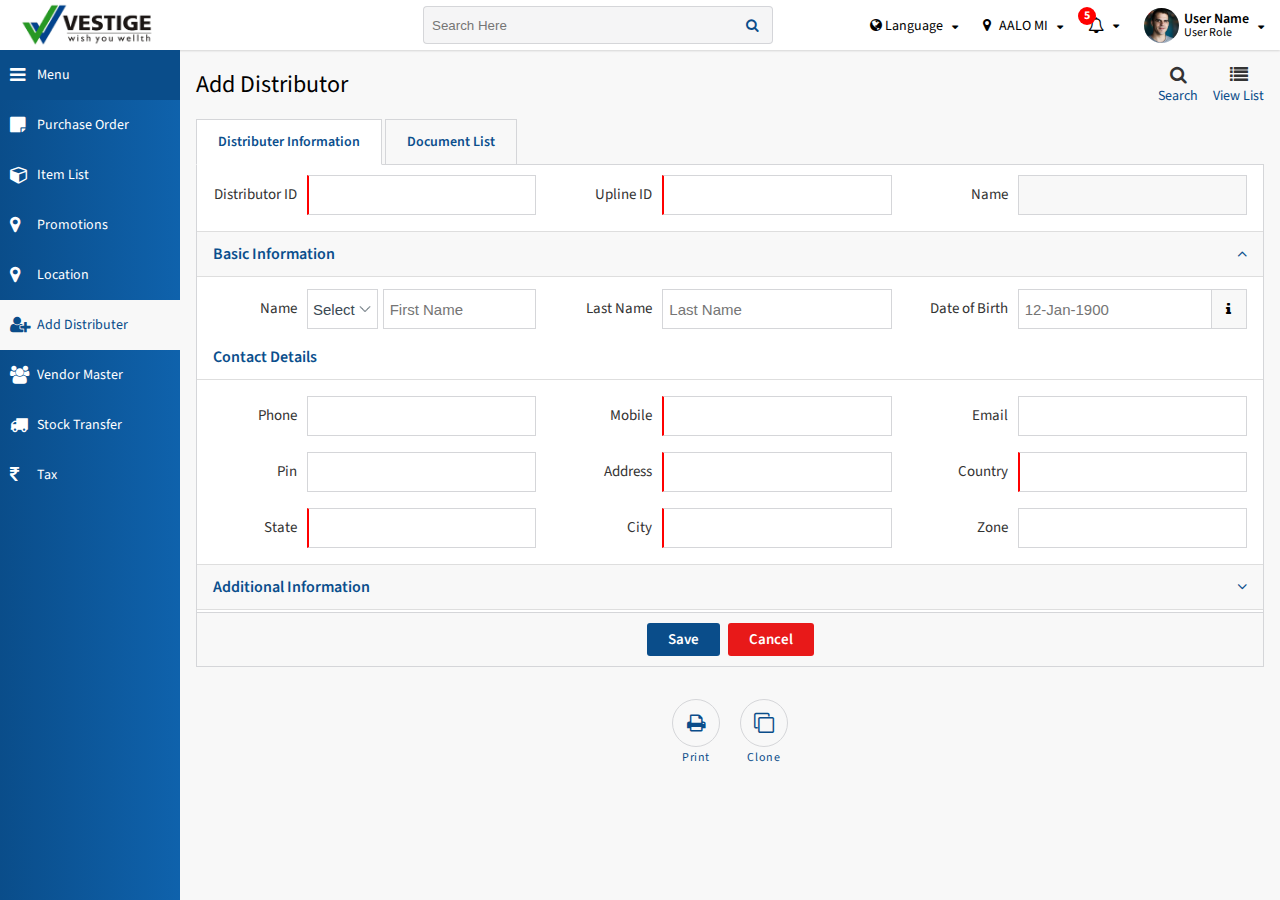
==== commit 239699f9: "cdn scripts removed" ====
--- a/distributer.html
+++ b/distributer.html
@@ -295,7 +295,7 @@
                                 <span>Menu</span>
                             </a>
                         </li>
-						<li class="menu-list-item">
+						<li class="menu-list-item ">
                             <a class="menu-item__link" title="Purchase Order" href="Purchase-Order-detail.html">
                                 <i class="fa fa-sticky-note" aria-hidden="true"></i>
                                 <span>Purchase Order</span>
@@ -307,9 +307,9 @@
                                 <span>Item List</span>
                             </a>
                         </li>
-                        <li class="menu-list-item" title="Promotions">
+						<li class="menu-list-item" title="Promotions">
                             <a class="menu-item__link" href="index.html">
-                                <i class="fa fa-tags" aria-hidden="true"></i>
+                                <i class="fa fa-map-marker" aria-hidden="true"></i>
                                 <span>Promotions</span>
                             </a>
                         </li>
@@ -783,7 +783,7 @@
                             <span class="button__name">Clone</span>
                         </div>
                     </div>
-                <script src="http://cdnjs.cloudflare.com/ajax/libs/jquery/2.2.2/jquery.min.js"></script>
+                <script src="assets/js/jquery.js"></script>
                 <script src="assets/js/upload.js"></script>
                 <script src="https://cdn.datatables.net/1.10.16/js/jquery.dataTables.min.js"></script>
                 <script>
